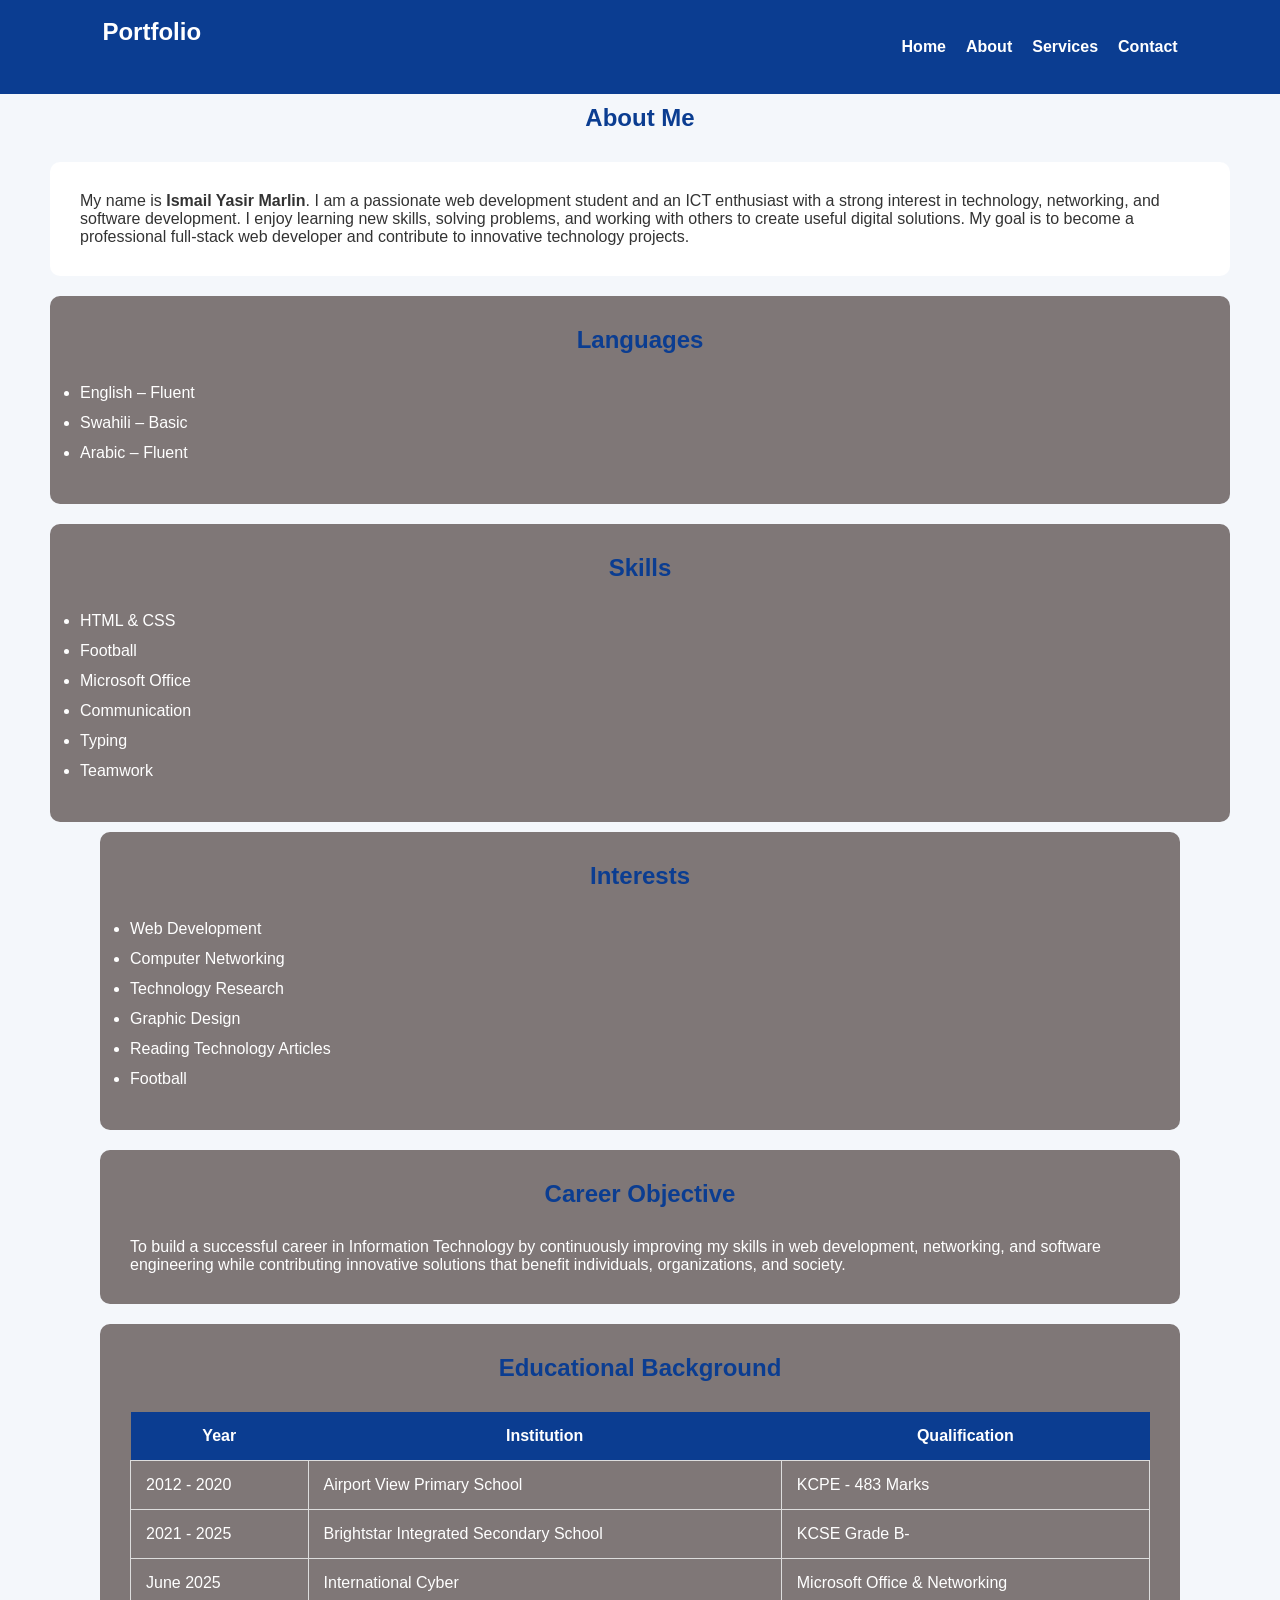
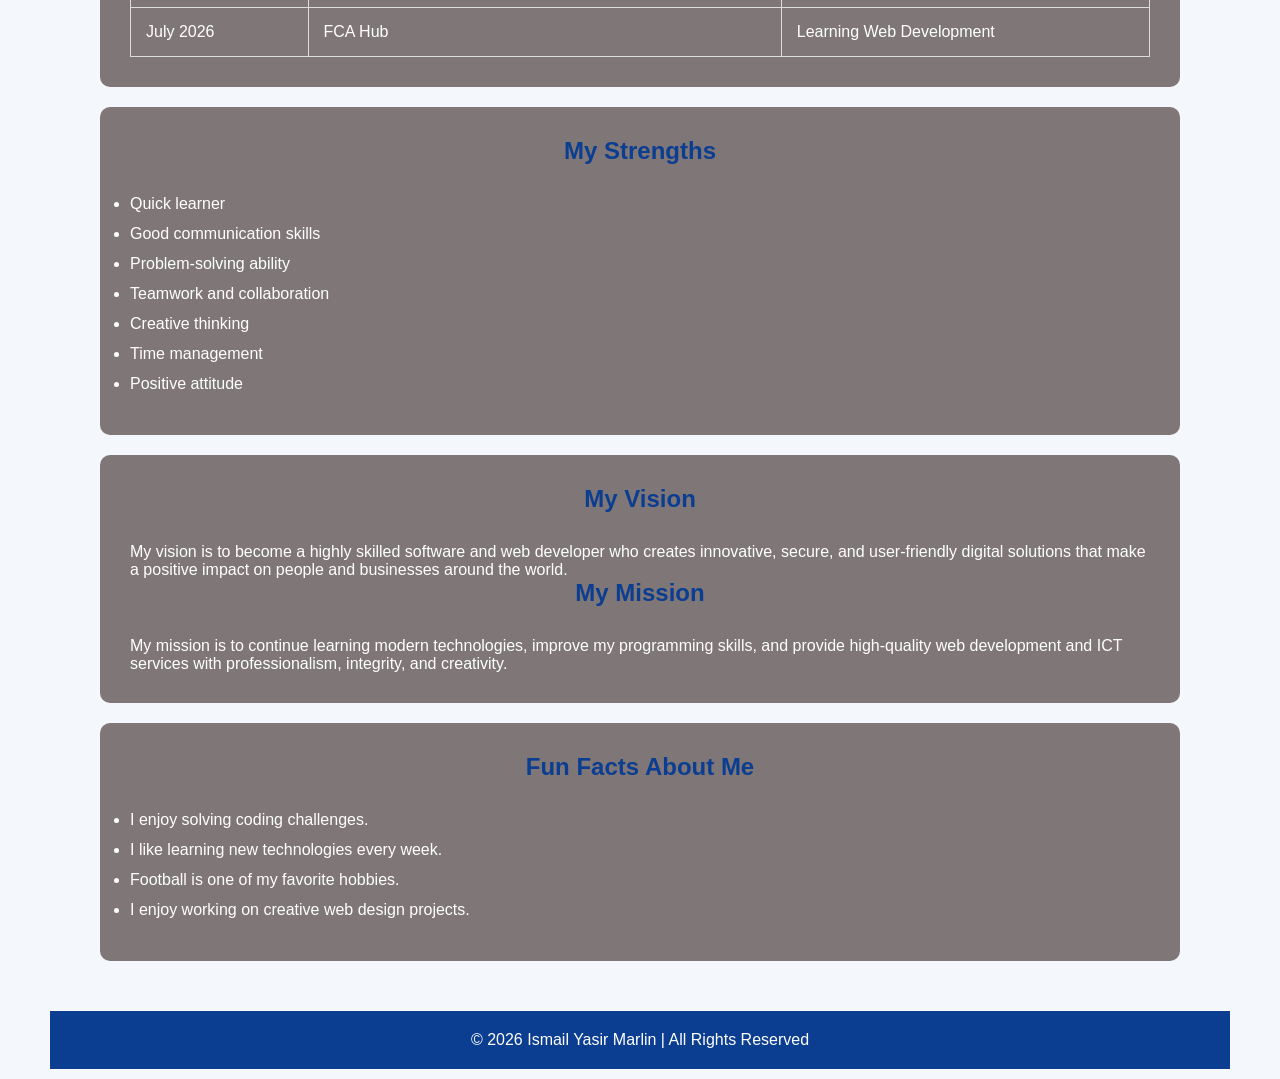
==== about.html @ 6e4aa934 "Add files via upload" ====
<!DOCTYPE html>
<html lang="en">
<head>
    <meta charset="UTF-8">
    <meta name="viewport" content="width=device-width, initial-scale=1.0">
    <title>Document</title>
    <link rel="stylesheet" href="style.css">
</head>
<body>
    
<header>
    <nav>
        <h2 class="logo">Portfolio</h2>

        <ul>
            <li><a href="./indedx.html">Home</a></li>
            <li><a href="./about.html">About</a></li>
            <li><a href="./service.html">Services</a></li>
            <li><a href="./contact.html">Contact</a></li>
        </ul>

    </nav>
</header>


<!-- ABOUT -->

<section id="about">

<h2>About Me</h2>

<div class="card-card">

<p>

My name is <strong>Ismail Yasir Marlin</strong>. I am a passionate 
web development student and an ICT enthusiast with a strong interest 
in technology, networking, and software development. I enjoy learning 
new skills, solving problems, and working with others to create useful
 digital solutions. My goal is to become a professional full-stack web 
 developer and contribute to innovative technology projects.
</p>

</div>

</section>

<section id="skills">

<div class="card">

<h2>Languages</h2>

<ul>
    <li>English – Fluent</li>
    <li>Swahili – Basic</li>
    <li>Arabic – Fluent</li+>
</ul>

</div>

</section>

<!-- SKILLS -->

<section id="skills">

<div class="card">

    <h2>Skills</h2>

<ul>

<li>HTML & CSS</li>

<li>Football</li>

<li>Microsoft Office</li>

<li>Communication</li>

<li>Typing</li>

<li>Teamwork</li>

</ul>

</div>

<section id="skills">

<div class="card">

<h2>Interests</h2>

<ul>
    <li>Web Development</li>
    <li>Computer Networking</li>
    <li>Technology Research</li>
    <li>Graphic Design</li>
    <li>Reading Technology Articles</li>
    <li>Football</li>
</ul>

</div>

</section>

<section id="skills">

<div class="card">

<h2>Career Objective</h2>

<p>
To build a successful career in Information Technology by continuously improving my skills in web development, networking, and software engineering while contributing innovative solutions that benefit individuals, organizations, and society.
</p>

</div>

</section>

<!-- EDUCATION -->

<section id="education">

<div class="card">

    <h2>Educational Background</h2>

<table>

<tr>
<th>Year</th>
<th>Institution</th>
<th>Qualification</th>
</tr>

<tr>

<td>2012 - 2020</td>

<td>Airport View Primary School</td>

<td>KCPE - 483 Marks</td>

</tr>

<tr>

<td>2021 - 2025</td>

<td>Brightstar Integrated Secondary School</td>

<td>KCSE Grade B-</td>

</tr>

<tr>

<td>June 2025</td>

<td>International Cyber</td>

<td>Microsoft Office & Networking</td>

</tr>

<tr>

<td>July 2026</td>

<td>FCA Hub</td>

<td>Learning Web Development</td>

</tr>

</table>

</div>

</section>

<section id="skills">

<div class="card">

<h2>My Strengths</h2>

<ul>
    <li>Quick learner</li>
    <li>Good communication skills</li>
    <li>Problem-solving ability</li>
    <li>Teamwork and collaboration</li>
    <li>Creative thinking</li>
    <li>Time management</li>
    <li>Positive attitude</li>
</ul>

</div>

</section>

<section id="skills">

<div class="card">

<h2>My Vision</h2>

<p>
My vision is to become a highly skilled software and web developer who creates innovative, secure, and user-friendly digital solutions that make a positive impact on people and businesses around the world.
</p>

<h2>My Mission</h2>

<p>
My mission is to continue learning modern technologies, improve my programming skills, and provide high-quality web development and ICT services with professionalism, integrity, and creativity.
</p>

</div>
</section>

<section id="skills">

<div class="card">

<h2>Fun Facts About Me</h2>

<ul>
    <li>I enjoy solving coding challenges.</li>
    <li>I like learning new technologies every week.</li>
    <li>Football is one of my favorite hobbies.</li>
    <li>I enjoy working on creative web design projects.</li>
</ul>

</div>

</section>

<footer>

<p>© 2026 Ismail Yasir Marlin | All Rights Reserved</p>

</footer>

</body>
</html>
---- style.css ----
*{
margin:0;
padding:0;
box-sizing:border-box;
font-family:Arial, Helvetica, sans-serif;
scroll-behavior:smooth;
}

body{
background:#f4f7fb;
color:#333;
}

header{
background:#0b3d91;
position:sticky;
top:0;
z-index:1000;
}

nav{
display:flex;
justify-content:space-between;
align-items:center;
padding:18px 8%;
}

.logo{
color:white;
}

nav ul{
display:flex;
list-style:none;
flex-wrap:wrap;
}

nav ul li{
margin-left:20px;
}

nav ul li a{
text-decoration:none;
color:white;
font-weight:bold;
transition:.3s;
}

.home{
display:flex;
justify-content:space-between;
align-items:center;
padding:80px 10%;
flex-wrap:wrap;
}

.home-text{
flex:1;
}

.home-text h1{
font-size:45px;
margin-bottom:15px;
}

/* HOME CARDS */

.home-cards{
    width:100%;
    display:flex;
    justify-content:center;
    gap:25px;
    flex-wrap:wrap;
    margin-top:60px;
}

.home-card{
    background:#fff;
    width:300px;
    padding:30px;
    border-radius:12px;
    text-align:center;
    box-shadow:0 8px 20px rgba(0,0,0,.1);
    transition:.4s;
}

.home-card:hover{
    transform:translateY(-10px);
    box-shadow:0 15px 30px rgba(0,0,0,.2);
}

.home-card h2{
    color:#0b3d91;
    margin-bottom:15px;
}

.home-card p{
    color:#555;
    line-height:1.7;
}

@media(max-width:900px){
    .home-cards{
        flex-direction:column;
        align-items:center;
    }

    .home-card{
        width:100%;
        max-width:350px;
    }
}

/* SERVICES */

.services-container{
    display:grid;
    grid-template-columns:repeat(auto-fit, minmax(280px,1fr));
    gap:25px;
    margin-top:40px;
}

.service-box{
    background:#fff;
    padding:30px;
    border-radius:12px;
    text-align:center;
    box-shadow:0 5px 15px rgba(0,0,0,.1);
    transition:0.4s ease;
}

.service-box:hover{
    transform:translateY(-10px);
    box-shadow:0 15px 30px rgba(0,0,0,.2);
}

.service-box h3{
    color:#0b3d91;
    margin-bottom:15px;
}

.service-box p{
    color:#555;
    line-height:1.8;
}

/* SERVICE BANNER */

.service-banner{
    position:relative;
    height:420px;
    margin-bottom:70px;
    overflow:hidden;
    border-radius:20px;
}

.service-banner img{
    width:100%;
    height:100%;
    object-fit:cover;
}

.banner-text{
    position:absolute;
    top:50%;
    left:50%;
    transform:translate(-50%,-50%);
    text-align:center;
    color:#fff;
    background:rgba(0,0,0,.55);
    padding:40px;
    border-radius:15px;
    width:80%;
}

.banner-text h1{
    font-size:45px;
    margin-bottom:20px;
}

.banner-text p{
    font-size:18px;
    line-height:1.8;
}

/* SERVICES */

.services-container{

display:grid;

grid-template-columns:repeat(auto-fit,minmax(280px,1fr));

gap:30px;

}

.service-box{

background:#fff;

border-radius:15px;

overflow:hidden;

box-shadow:0 10px 20px rgba(0,0,0,.15);

transition:.4s;

text-align:center;

}

.service-box:hover{

transform:translateY(-12px);

}

.service-box img{

width:100%;

height:220px;

border-radius: 10px;

object-fit:cover;

}

.service-box h3{

margin:20px 0 10px;

color:#0b3d91;

}

.service-box p{

padding:0 20px;

line-height:1.7;

color:#555;

}

.service-box span{

display:block;

font-size:24px;

font-weight:bold;

color:#28a745;

margin:20px 0;

}

.service-box a{

display:inline-block;

margin-bottom:25px;

padding:12px 30px;

background:#0b3d91;

color:#fff;

text-decoration:none;

border-radius:30px;

transition:.3s;

}

.service-box a:hover{

background:#062b67;

}

@media(max-width:768px){

.banner-text{

width:90%;

padding:20px;

}

.banner-text h1{

font-size:30px;

}

.banner-text p{

font-size:16px;

}

}

.home-text span{
color:#0b3d91;
}

.home-text h3{
margin-bottom:20px;
color:#555;
}

.home-text p{
line-height:1.8;
margin-bottom:25px;
}

.btn{
background:#0b3d91;
color:white;
padding:12px 25px;
text-decoration:none;
border-radius:30px;
}

.btn:hover{
background:#062a66;
}

.home-image{
flex:1;
text-align:center;
}

.home-image img{
width:100%;
height:100%;
max-width: 320px;
max-height: 320px;
border-radius:50%;
object-fit:cover;
gap: 0px;
box-shadow:0 10px 30px rgba(0,0,0,.3);
}

section{
padding:10px 50px;
}

h2{
text-align:center;
margin-bottom:30px;
color:#0b3d91;
}

.card-card{
background:white;
padding:30px;
border-radius:10px; 
}

.card{
background:rgb(127, 119, 119);
color: #fff;
padding:30px;
border-radius:10px;
}

ul li,
ol li{
margin:12px 0;
}

table{
width:100%;
border-collapse:collapse;
}

table th{
background:#0b3d91;
color:white;
padding:15px;
}

table td{
padding:15px;
border:1px solid #ddd;
}

.contact{
    display: flex;
    justify-content: center;
    align-items: center;
}

.contact-box{
display:flex;
justify-content:center;
}

form{
width:700px;
display:flex;
flex-direction:column;
}

input,
textarea{
padding:15px;
margin-bottom:20px;
border:1px solid #ccc;
border-radius:8px;
font-size:16px;
}

button{
padding:15px;
background:#0b3d91;
color:white;
font-size:18px;
border:none;
border-radius:8px;
cursor:pointer;
}

button:hover{
background:#062a66;
}

footer{
text-align:center;
background:#0b3d91;
color:white;
padding:20px;
margin-top:40px;
}

/* SERVICES */

.services-container{
    display:flex;
    justify-content:center;
    gap:30px;
    flex-wrap:wrap;
}

.service-box{
    background:#fff;
    width:320px;
    padding:30px;
    border-radius:12px;
    box-shadow:0 5px 15px rgba(0,0,0,.1);
    text-align:center;
    transition:.4s;
}

.service-box:hover{
    transform:translateY(-10px);
    box-shadow:0 10px 25px rgba(0,0,0,.2);
}

.service-box h3{
    color:#0b3d91;
    margin-bottom:15px;
}

.service-box p{
    line-height:1.8;
    color:#555;
}

.what-i-do{
    padding:80px 10%;
}

.what-i-do h2{
    text-align:center;
    margin-bottom:40px;
    color:#0b3d91;
}

.what-container{
    display:grid;
    grid-template-columns:repeat(auto-fit, minmax(280px,1fr));
    gap:25px;
}

.what-box{
    background:#fff;
    padding:30px;
    border-radius:15px;
    box-shadow:0 8px 20px rgba(0,0,0,.1);
    transition:0.4s;
}

.what-box:hover{
    transform:translateY(-10px);
    box-shadow:0 15px 30px rgba(0,0,0,.2);
}

.what-box h3{
    color:#0b3d91;
    margin-bottom:15px;
}

.what-box p{
    color:#555;
    line-height:1.8;
}

@media(max-width:900px){
    .services-container{
        flex-direction:column;
        align-items:center;
    }

    .service-box{
        width:100%;
        max-width:400px;
    }
}

@media(max-width:900px){

.home{
flex-direction:column-reverse;
text-align:center;
}

.home-text h1{
font-size:35px;
}

.home-image img{
width:250px;
height:250px;
margin-bottom:30px;
}

nav{
flex-direction:column;
}

nav ul{
justify-content:center;
margin-top:20px;
}

nav ul li{
margin:10px;
}

form{
width:100%;
}

table{
display:block;
overflow-x:auto;
}

}
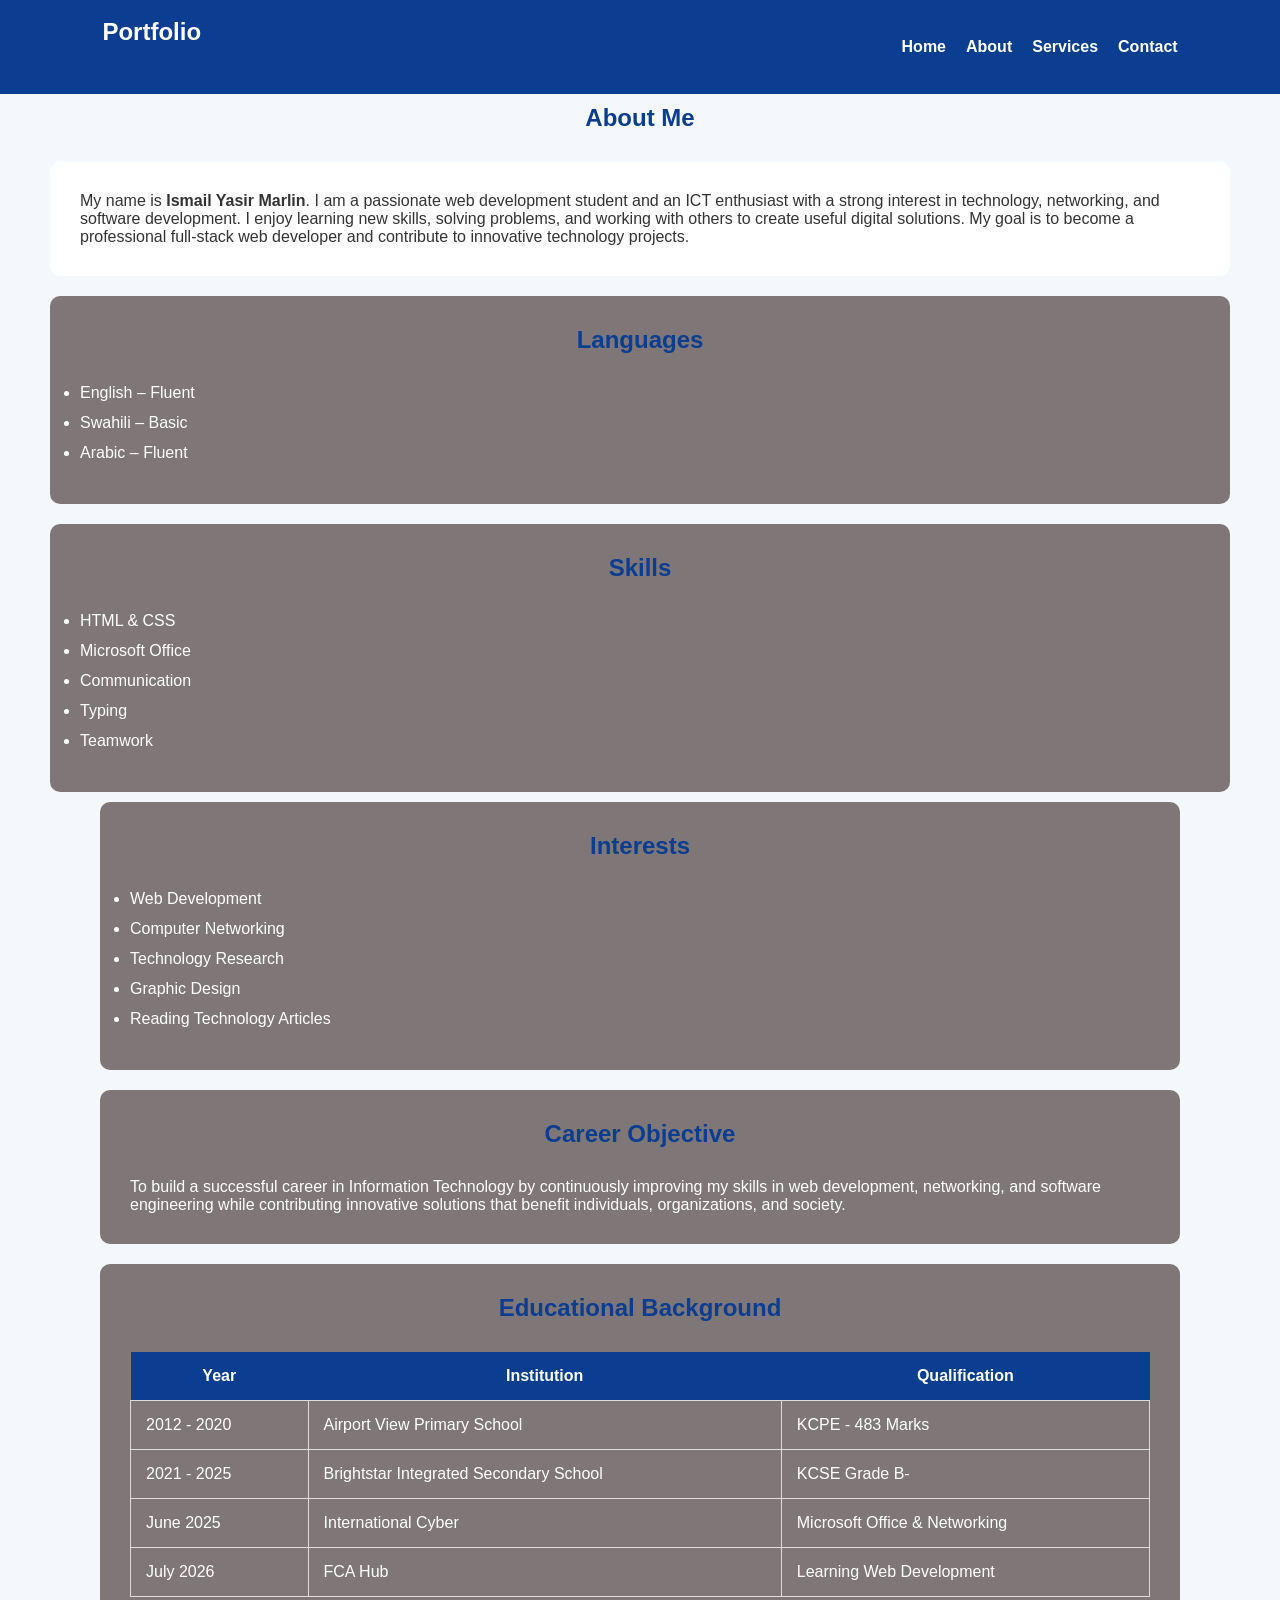
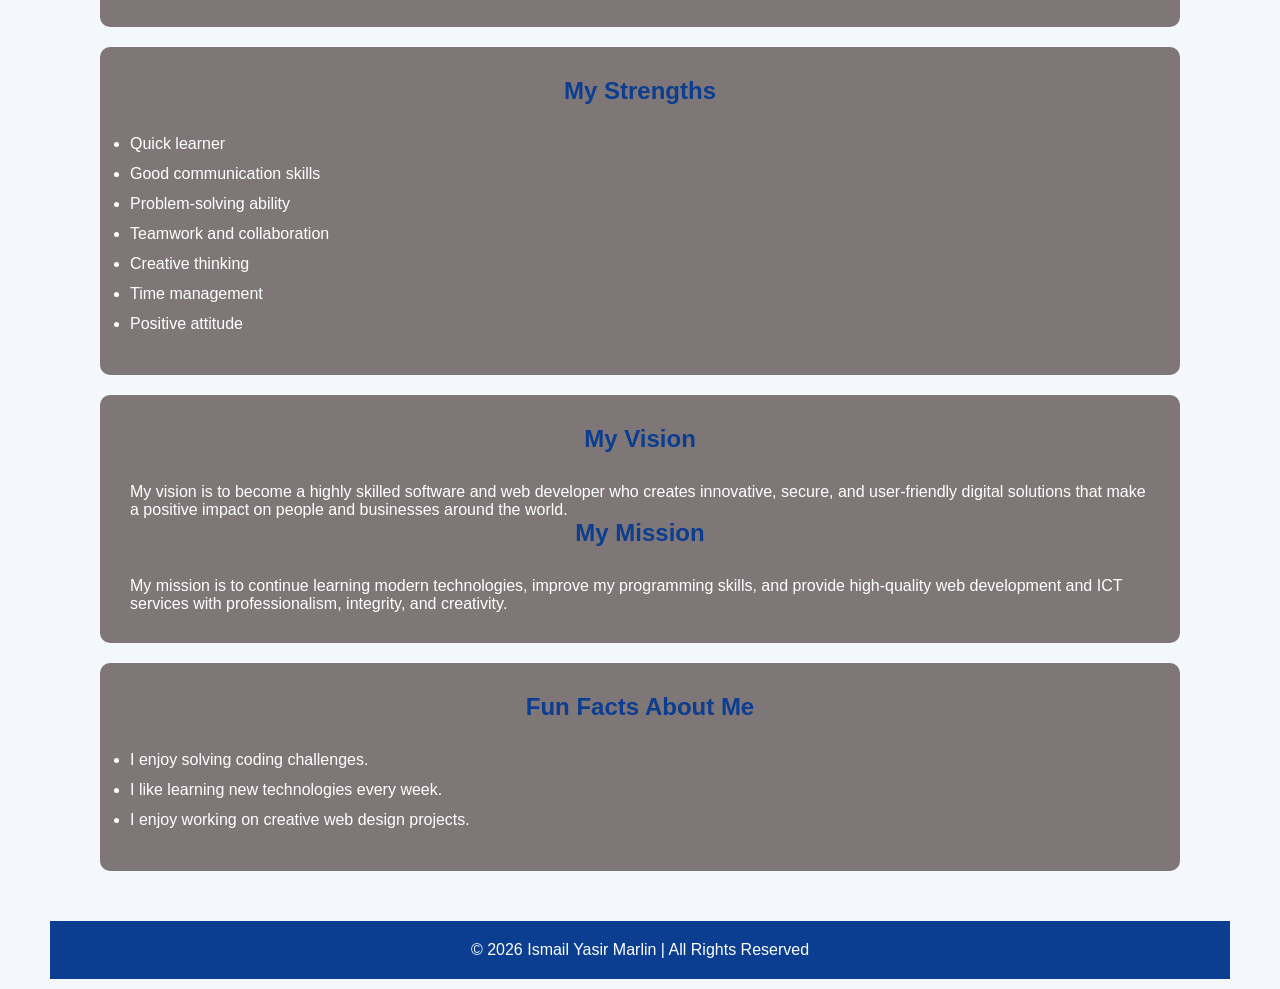
==== commit 2b2a9827: "Update about.html" ====
--- a/about.html
+++ b/about.html
@@ -73,8 +73,6 @@
 
 <li>HTML & CSS</li>
 
-<li>Football</li>
-
 <li>Microsoft Office</li>
 
 <li>Communication</li>
@@ -99,7 +97,6 @@
     <li>Technology Research</li>
     <li>Graphic Design</li>
     <li>Reading Technology Articles</li>
-    <li>Football</li>
 </ul>
 
 </div>
@@ -230,7 +227,6 @@
 <ul>
     <li>I enjoy solving coding challenges.</li>
     <li>I like learning new technologies every week.</li>
-    <li>Football is one of my favorite hobbies.</li>
     <li>I enjoy working on creative web design projects.</li>
 </ul>
 
@@ -245,4 +241,4 @@
 </footer>
 
 </body>
-</html>+</html>
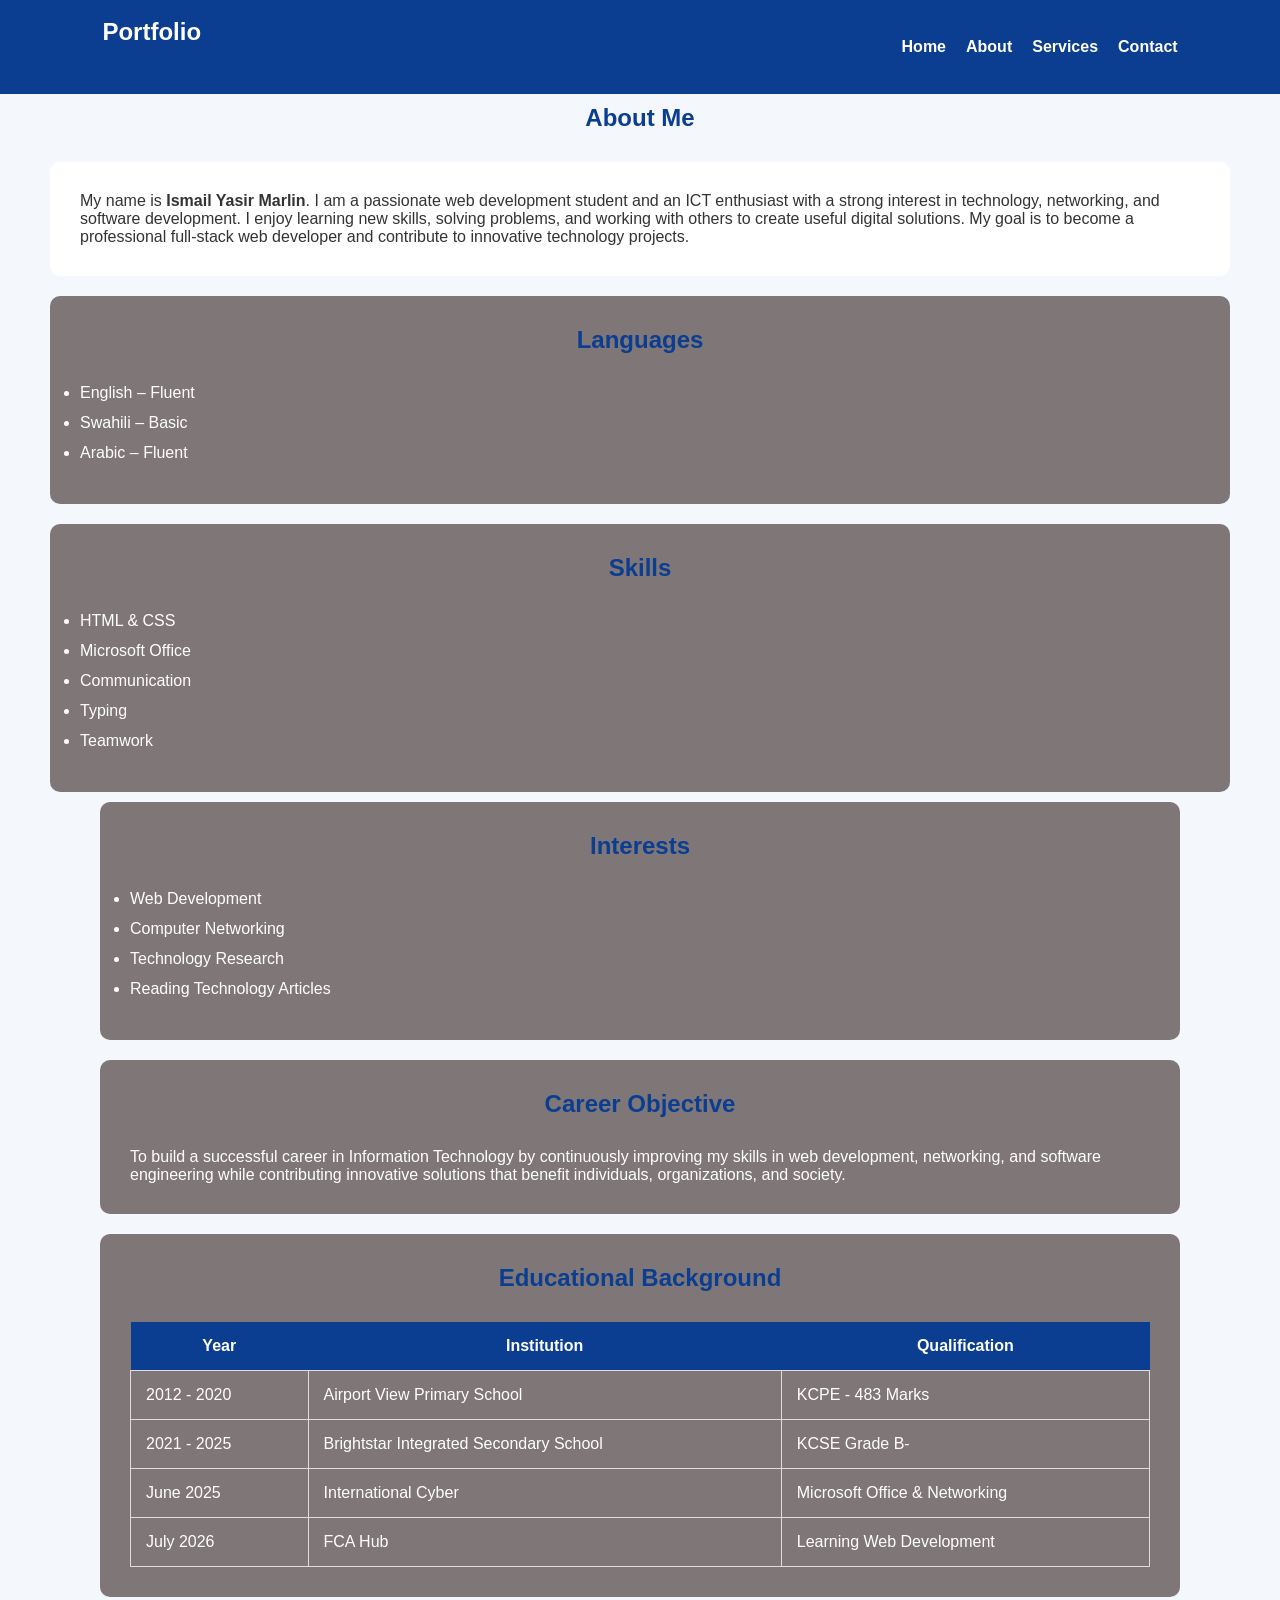
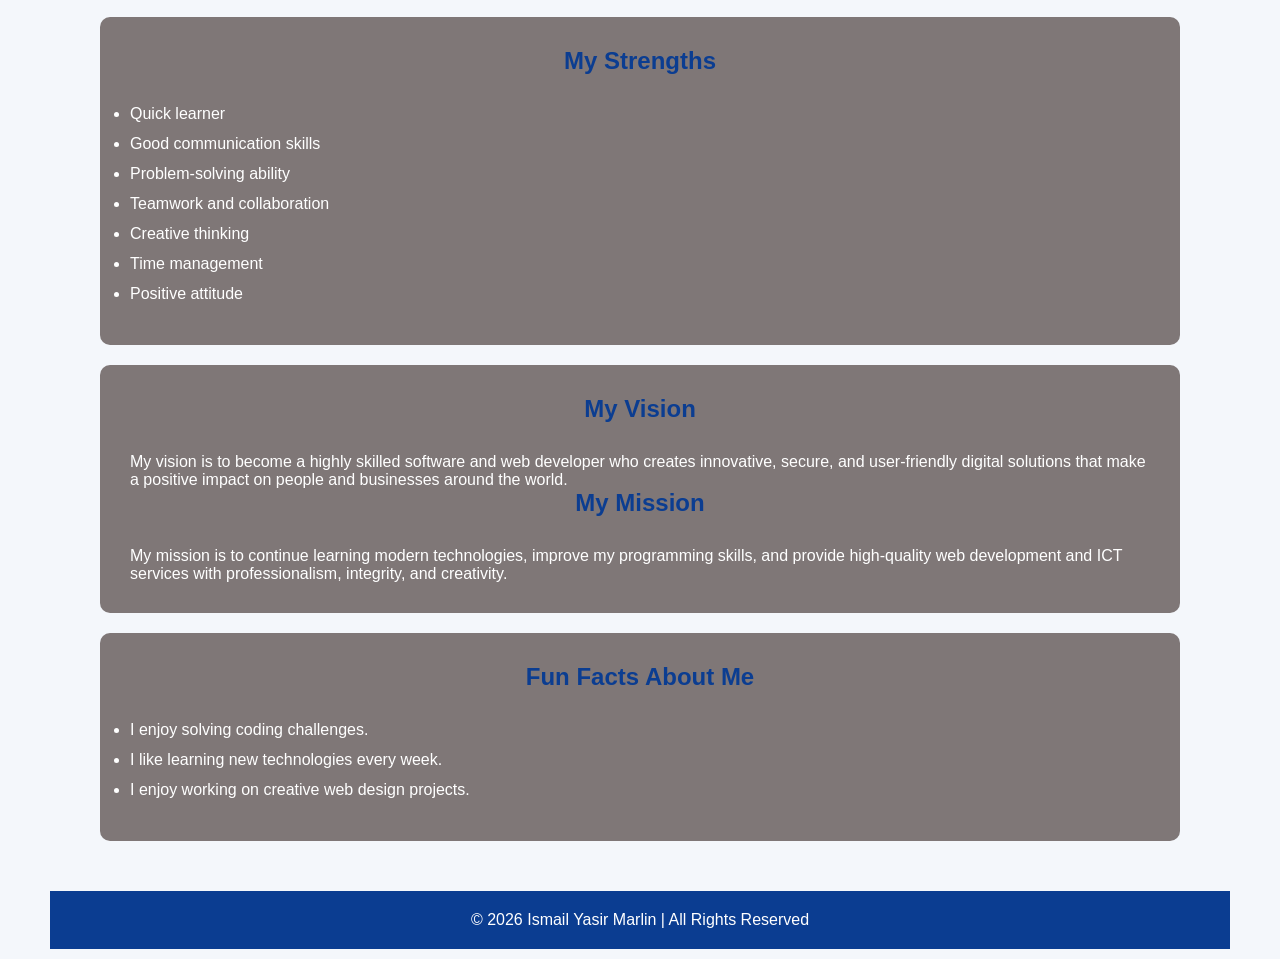
==== commit 2b144af4: "Update about.html" ====
--- a/about.html
+++ b/about.html
@@ -95,7 +95,6 @@
     <li>Web Development</li>
     <li>Computer Networking</li>
     <li>Technology Research</li>
-    <li>Graphic Design</li>
     <li>Reading Technology Articles</li>
 </ul>
 
--- a/style.css
+++ b/style.css
@@ -401,6 +401,7 @@
     display: flex;
     justify-content: center;
     align-items: center;
+    margin-bottom: 200px;
 }
 
 .contact-box{
@@ -569,4 +570,4 @@
 overflow-x:auto;
 }
 
-}+}
